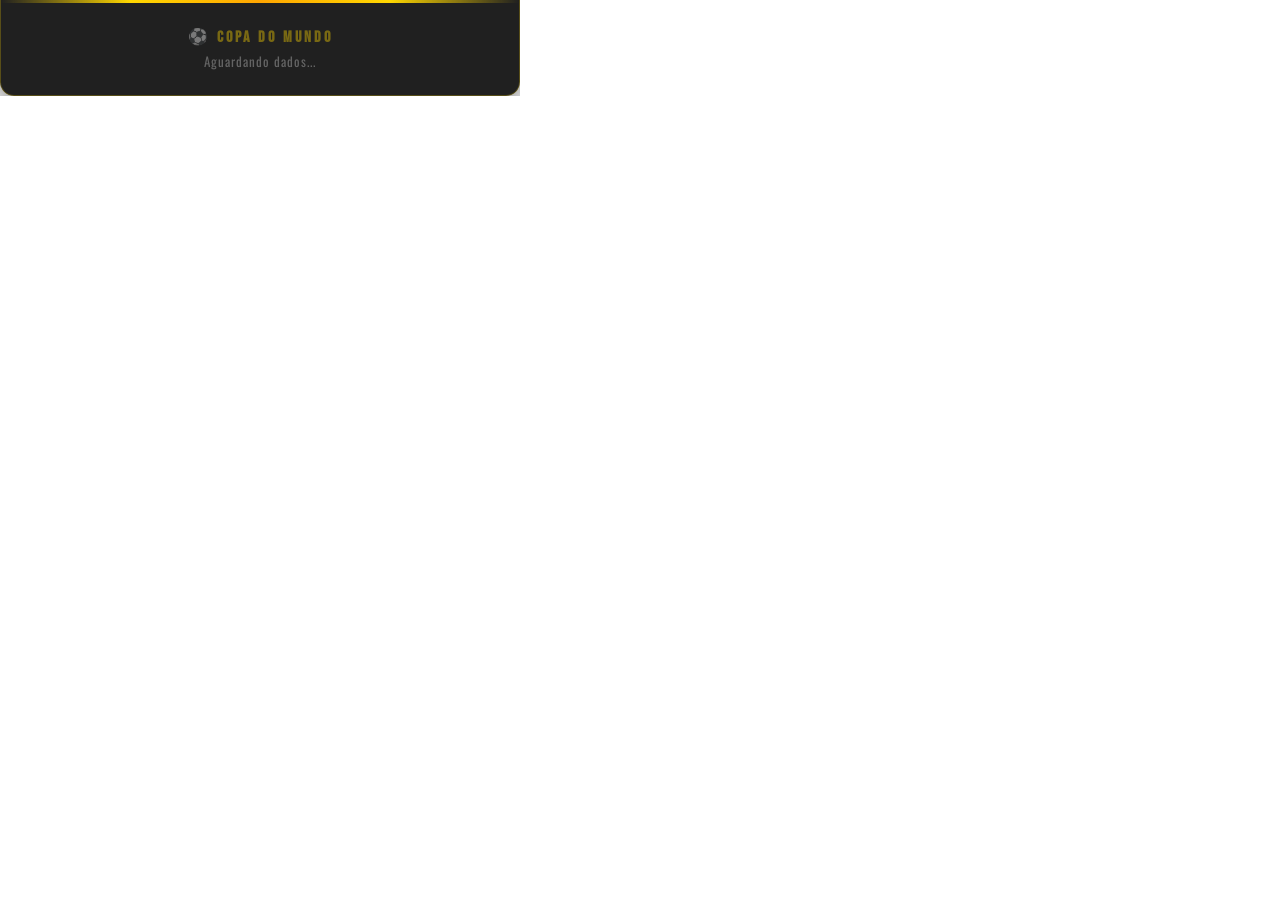
==== jogo-atual/index.html @ e95050b6 "feat: add jogo-atual widget — focused match panel for OBS Centered top overlay (520x280) showing one" ====
<!DOCTYPE html>
<html lang="pt-BR">
<head>
  <meta charset="UTF-8" />
  <meta name="viewport" content="width=520" />
  <title>Jogo Atual Widget</title>
  <link rel="stylesheet" href="style.css" />
</head>
<body>
  <div id="widget"></div>
  <script src="widget.js"></script>
</body>
</html>
---- jogo-atual/style.css ----
@import url('https://fonts.googleapis.com/css2?family=Bebas+Neue&family=Oswald:wght@300;400;600;700&display=swap');

* {
  margin: 0;
  padding: 0;
  box-sizing: border-box;
}

html, body {
  width: 520px;
  background: transparent;
  overflow: hidden;
  display: flex;
  justify-content: center;
}

/* ── Container principal ─────────────────────────────── */
#widget {
  width: 520px;
  background: rgba(8, 8, 8, 0.90);
  border-radius: 0 0 14px 14px;
  border: 1px solid rgba(255, 215, 0, 0.25);
  border-top: none;
  overflow: hidden;
  font-family: 'Oswald', sans-serif;
  color: #fff;
  backdrop-filter: blur(6px);
  box-shadow: 0 8px 32px rgba(0,0,0,0.6);
}

/* faixa dourada no topo */
#widget::before {
  content: '';
  display: block;
  height: 3px;
  background: linear-gradient(90deg, transparent, #FFD700, #FFA500, #FFD700, transparent);
}

/* ── Header: Copa + status ───────────────────────────── */
.header {
  display: flex;
  align-items: center;
  justify-content: space-between;
  padding: 6px 16px 4px;
}

.competition-label {
  font-family: 'Bebas Neue', sans-serif;
  font-size: 11px;
  letter-spacing: 2.5px;
  color: rgba(255, 215, 0, 0.7);
}

.status-badge {
  display: flex;
  align-items: center;
  gap: 5px;
  font-size: 11px;
  font-weight: 700;
  letter-spacing: 1.5px;
  text-transform: uppercase;
  padding: 2px 8px;
  border-radius: 3px;
}

.status-badge.live {
  background: rgba(230, 57, 70, 0.2);
  color: #E63946;
  border: 1px solid rgba(230, 57, 70, 0.4);
}

.status-badge.live .dot {
  width: 7px;
  height: 7px;
  background: #E63946;
  border-radius: 50%;
  animation: pulse 1.2s ease-in-out infinite;
  flex-shrink: 0;
}

.status-badge.finished {
  background: rgba(100,100,100,0.2);
  color: #999;
  border: 1px solid rgba(100,100,100,0.3);
}

.status-badge.scheduled {
  background: rgba(255,215,0,0.1);
  color: #FFD700;
  border: 1px solid rgba(255,215,0,0.3);
}

@keyframes pulse {
  0%, 100% { opacity: 1; transform: scale(1); }
  50%       { opacity: 0.3; transform: scale(0.65); }
}

/* ── Placar principal ────────────────────────────────── */
.scoreline {
  display: flex;
  align-items: center;
  justify-content: center;
  gap: 0;
  padding: 8px 20px 10px;
}

.team-block {
  display: flex;
  flex-direction: column;
  align-items: center;
  gap: 6px;
  flex: 1;
}

.team-flag {
  font-size: 42px;
  line-height: 1;
  filter: drop-shadow(0 2px 6px rgba(0,0,0,0.5));
}

.team-name {
  font-family: 'Bebas Neue', sans-serif;
  font-size: 18px;
  letter-spacing: 2px;
  color: #fff;
  text-align: center;
}

.score-center {
  display: flex;
  flex-direction: column;
  align-items: center;
  gap: 2px;
  padding: 0 18px;
  flex-shrink: 0;
}

.score-numbers {
  display: flex;
  align-items: center;
  gap: 8px;
}

.score-num {
  font-family: 'Bebas Neue', sans-serif;
  font-size: 52px;
  color: #FFD700;
  line-height: 1;
  min-width: 36px;
  text-align: center;
}

.score-sep {
  font-family: 'Bebas Neue', sans-serif;
  font-size: 40px;
  color: rgba(255,215,0,0.4);
  line-height: 1;
}

.match-clock {
  font-family: 'Oswald', sans-serif;
  font-size: 13px;
  font-weight: 600;
  letter-spacing: 1px;
  color: #E63946;
  text-align: center;
}

.match-clock.neutral {
  color: #888;
}

/* ── Separador ───────────────────────────────────────── */
.divider {
  height: 1px;
  background: rgba(255,215,0,0.12);
  margin: 0 16px;
}

/* ── Eventos (cartões / substituições) ───────────────── */
.events-section {
  padding: 8px 16px 12px;
  display: flex;
  flex-direction: column;
  gap: 5px;
  max-height: 160px;
  overflow: hidden;
}

.event-row {
  display: flex;
  align-items: center;
  gap: 8px;
  font-size: 13px;
  font-weight: 400;
  animation: fadeIn 0.4s ease;
}

@keyframes fadeIn {
  from { opacity: 0; transform: translateY(-4px); }
  to   { opacity: 1; transform: translateY(0); }
}

.event-icon {
  font-size: 14px;
  flex-shrink: 0;
  width: 20px;
  text-align: center;
}

.event-time {
  font-family: 'Bebas Neue', sans-serif;
  font-size: 13px;
  color: #FFD700;
  min-width: 32px;
  flex-shrink: 0;
}

.event-text {
  color: #ddd;
  white-space: nowrap;
  overflow: hidden;
  text-overflow: ellipsis;
}

.event-text .out {
  color: #888;
  text-decoration: line-through;
  font-size: 12px;
}

.event-text .arr {
  color: #4CAF50;
}

.no-events {
  font-size: 12px;
  color: rgba(255,255,255,0.25);
  text-align: center;
  padding: 4px 0;
  letter-spacing: 1px;
}

/* ── Estado vazio (sem jogo) ─────────────────────────── */
.empty-state {
  padding: 24px 20px;
  text-align: center;
  color: rgba(255,255,255,0.3);
  font-size: 13px;
  letter-spacing: 1px;
}

.empty-state strong {
  display: block;
  font-family: 'Bebas Neue', sans-serif;
  font-size: 16px;
  color: rgba(255,215,0,0.4);
  letter-spacing: 3px;
  margin-bottom: 4px;
}
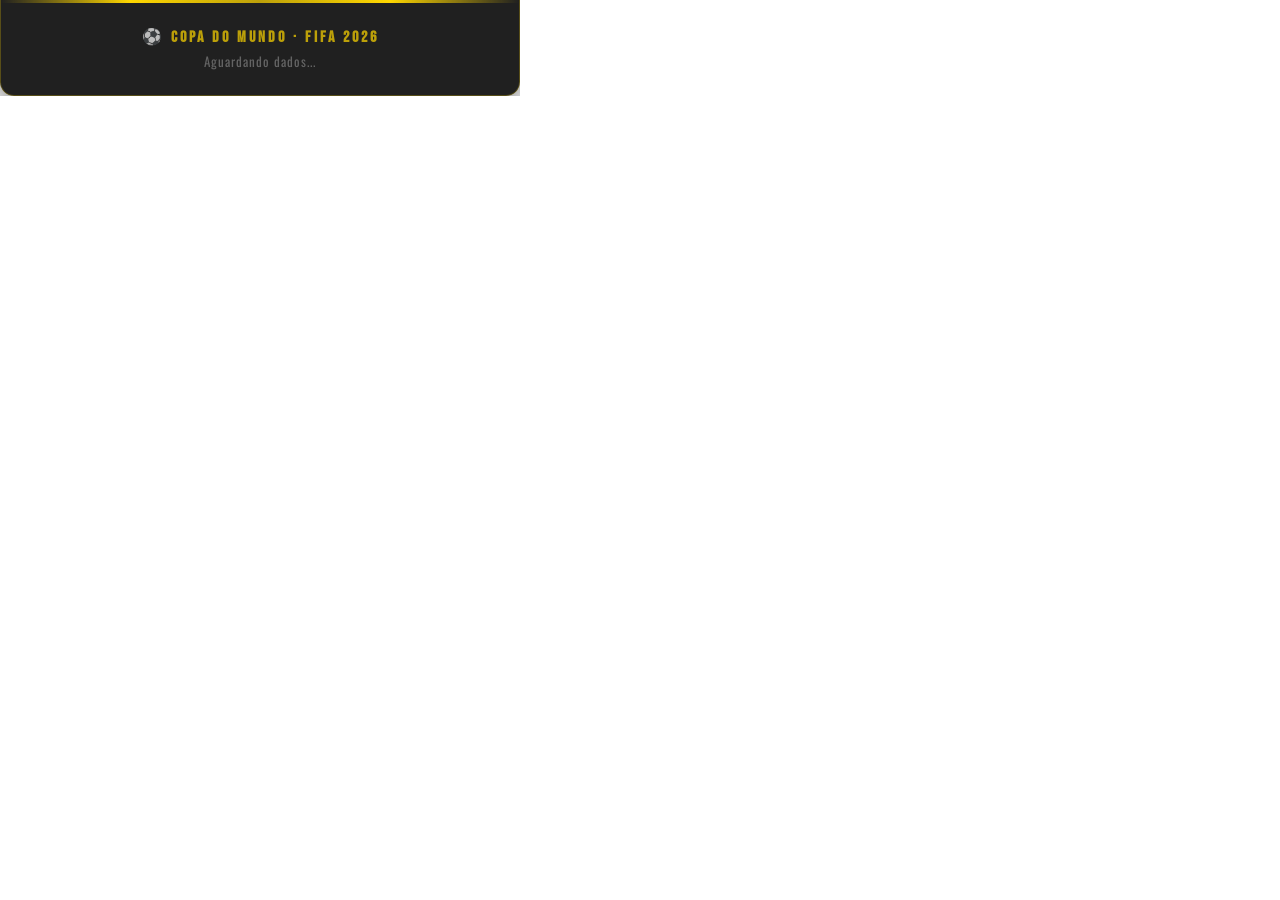
==== commit 231816c2: "feat: WorldCupWidgets — i18n (PT/EN/ES), color themes, robustness - Rename project to WorldCupWidget" ====
--- a/jogo-atual/index.html
+++ b/jogo-atual/index.html
@@ -3,11 +3,12 @@
 <head>
   <meta charset="UTF-8" />
   <meta name="viewport" content="width=520" />
-  <title>Jogo Atual Widget</title>
+  <title>WorldCupWidgets — Match Panel</title>
   <link rel="stylesheet" href="style.css" />
 </head>
 <body>
   <div id="widget"></div>
+  <script src="../shared/config.js"></script>
   <script src="widget.js"></script>
 </body>
 </html>
--- a/jogo-atual/style.css
+++ b/jogo-atual/style.css
@@ -1,10 +1,13 @@
 @import url('https://fonts.googleapis.com/css2?family=Bebas+Neue&family=Oswald:wght@300;400;600;700&display=swap');
 
-* {
-  margin: 0;
-  padding: 0;
-  box-sizing: border-box;
-}
+:root {
+  --accent:        #FFD700;
+  --accent-dim:    rgba(255, 215, 0, 0.12);
+  --accent-border: rgba(255, 215, 0, 0.25);
+  --accent-text:   rgba(255, 215, 0, 0.7);
+}
+
+* { margin: 0; padding: 0; box-sizing: border-box; }
 
 html, body {
   width: 520px;
@@ -14,12 +17,11 @@
   justify-content: center;
 }
 
-/* ── Container principal ─────────────────────────────── */
 #widget {
   width: 520px;
   background: rgba(8, 8, 8, 0.90);
   border-radius: 0 0 14px 14px;
-  border: 1px solid rgba(255, 215, 0, 0.25);
+  border: 1px solid var(--accent-border);
   border-top: none;
   overflow: hidden;
   font-family: 'Oswald', sans-serif;
@@ -28,15 +30,13 @@
   box-shadow: 0 8px 32px rgba(0,0,0,0.6);
 }
 
-/* faixa dourada no topo */
 #widget::before {
   content: '';
   display: block;
   height: 3px;
-  background: linear-gradient(90deg, transparent, #FFD700, #FFA500, #FFD700, transparent);
-}
-
-/* ── Header: Copa + status ───────────────────────────── */
+  background: linear-gradient(90deg, transparent, var(--accent), var(--accent-text), var(--accent), transparent);
+}
+
 .header {
   display: flex;
   align-items: center;
@@ -48,7 +48,7 @@
   font-family: 'Bebas Neue', sans-serif;
   font-size: 11px;
   letter-spacing: 2.5px;
-  color: rgba(255, 215, 0, 0.7);
+  color: var(--accent-text);
 }
 
 .status-badge {
@@ -70,8 +70,7 @@
 }
 
 .status-badge.live .dot {
-  width: 7px;
-  height: 7px;
+  width: 7px; height: 7px;
   background: #E63946;
   border-radius: 50%;
   animation: pulse 1.2s ease-in-out infinite;
@@ -85,9 +84,9 @@
 }
 
 .status-badge.scheduled {
-  background: rgba(255,215,0,0.1);
-  color: #FFD700;
-  border: 1px solid rgba(255,215,0,0.3);
+  background: var(--accent-dim);
+  color: var(--accent);
+  border: 1px solid var(--accent-border);
 }
 
 @keyframes pulse {
@@ -95,12 +94,10 @@
   50%       { opacity: 0.3; transform: scale(0.65); }
 }
 
-/* ── Placar principal ────────────────────────────────── */
 .scoreline {
   display: flex;
   align-items: center;
   justify-content: center;
-  gap: 0;
   padding: 8px 20px 10px;
 }
 
@@ -112,10 +109,19 @@
   flex: 1;
 }
 
-.team-flag {
-  font-size: 42px;
-  line-height: 1;
-  filter: drop-shadow(0 2px 6px rgba(0,0,0,0.5));
+.team-flag-img {
+  width: 72px; height: 48px;
+  object-fit: cover;
+  border-radius: 4px;
+  box-shadow: 0 2px 8px rgba(0,0,0,0.5);
+}
+
+.team-flag-placeholder {
+  width: 72px; height: 48px;
+  display: flex; align-items: center; justify-content: center;
+  background: rgba(255,255,255,0.08);
+  border-radius: 4px;
+  color: #666; font-size: 20px;
 }
 
 .team-name {
@@ -135,16 +141,12 @@
   flex-shrink: 0;
 }
 
-.score-numbers {
-  display: flex;
-  align-items: center;
-  gap: 8px;
-}
+.score-numbers { display: flex; align-items: center; gap: 8px; }
 
 .score-num {
   font-family: 'Bebas Neue', sans-serif;
   font-size: 52px;
-  color: #FFD700;
+  color: var(--accent);
   line-height: 1;
   min-width: 36px;
   text-align: center;
@@ -153,7 +155,7 @@
 .score-sep {
   font-family: 'Bebas Neue', sans-serif;
   font-size: 40px;
-  color: rgba(255,215,0,0.4);
+  color: var(--accent-border);
   line-height: 1;
 }
 
@@ -166,18 +168,14 @@
   text-align: center;
 }
 
-.match-clock.neutral {
-  color: #888;
-}
-
-/* ── Separador ───────────────────────────────────────── */
+.match-clock.neutral { color: #888; }
+
 .divider {
   height: 1px;
-  background: rgba(255,215,0,0.12);
+  background: var(--accent-dim);
   margin: 0 16px;
 }
 
-/* ── Eventos (cartões / substituições) ───────────────── */
 .events-section {
   padding: 8px 16px 12px;
   display: flex;
@@ -201,37 +199,19 @@
   to   { opacity: 1; transform: translateY(0); }
 }
 
-.event-icon {
-  font-size: 14px;
-  flex-shrink: 0;
-  width: 20px;
-  text-align: center;
-}
+.event-icon { font-size: 14px; flex-shrink: 0; width: 20px; text-align: center; }
 
 .event-time {
   font-family: 'Bebas Neue', sans-serif;
   font-size: 13px;
-  color: #FFD700;
+  color: var(--accent);
   min-width: 32px;
   flex-shrink: 0;
 }
 
-.event-text {
-  color: #ddd;
-  white-space: nowrap;
-  overflow: hidden;
-  text-overflow: ellipsis;
-}
-
-.event-text .out {
-  color: #888;
-  text-decoration: line-through;
-  font-size: 12px;
-}
-
-.event-text .arr {
-  color: #4CAF50;
-}
+.event-text { color: #ddd; white-space: nowrap; overflow: hidden; text-overflow: ellipsis; }
+.event-text .out { color: #888; text-decoration: line-through; font-size: 12px; }
+.event-text .arr { color: #4CAF50; }
 
 .no-events {
   font-size: 12px;
@@ -241,7 +221,6 @@
   letter-spacing: 1px;
 }
 
-/* ── Estado vazio (sem jogo) ─────────────────────────── */
 .empty-state {
   padding: 24px 20px;
   text-align: center;
@@ -254,7 +233,7 @@
   display: block;
   font-family: 'Bebas Neue', sans-serif;
   font-size: 16px;
-  color: rgba(255,215,0,0.4);
+  color: var(--accent-text);
   letter-spacing: 3px;
   margin-bottom: 4px;
 }
